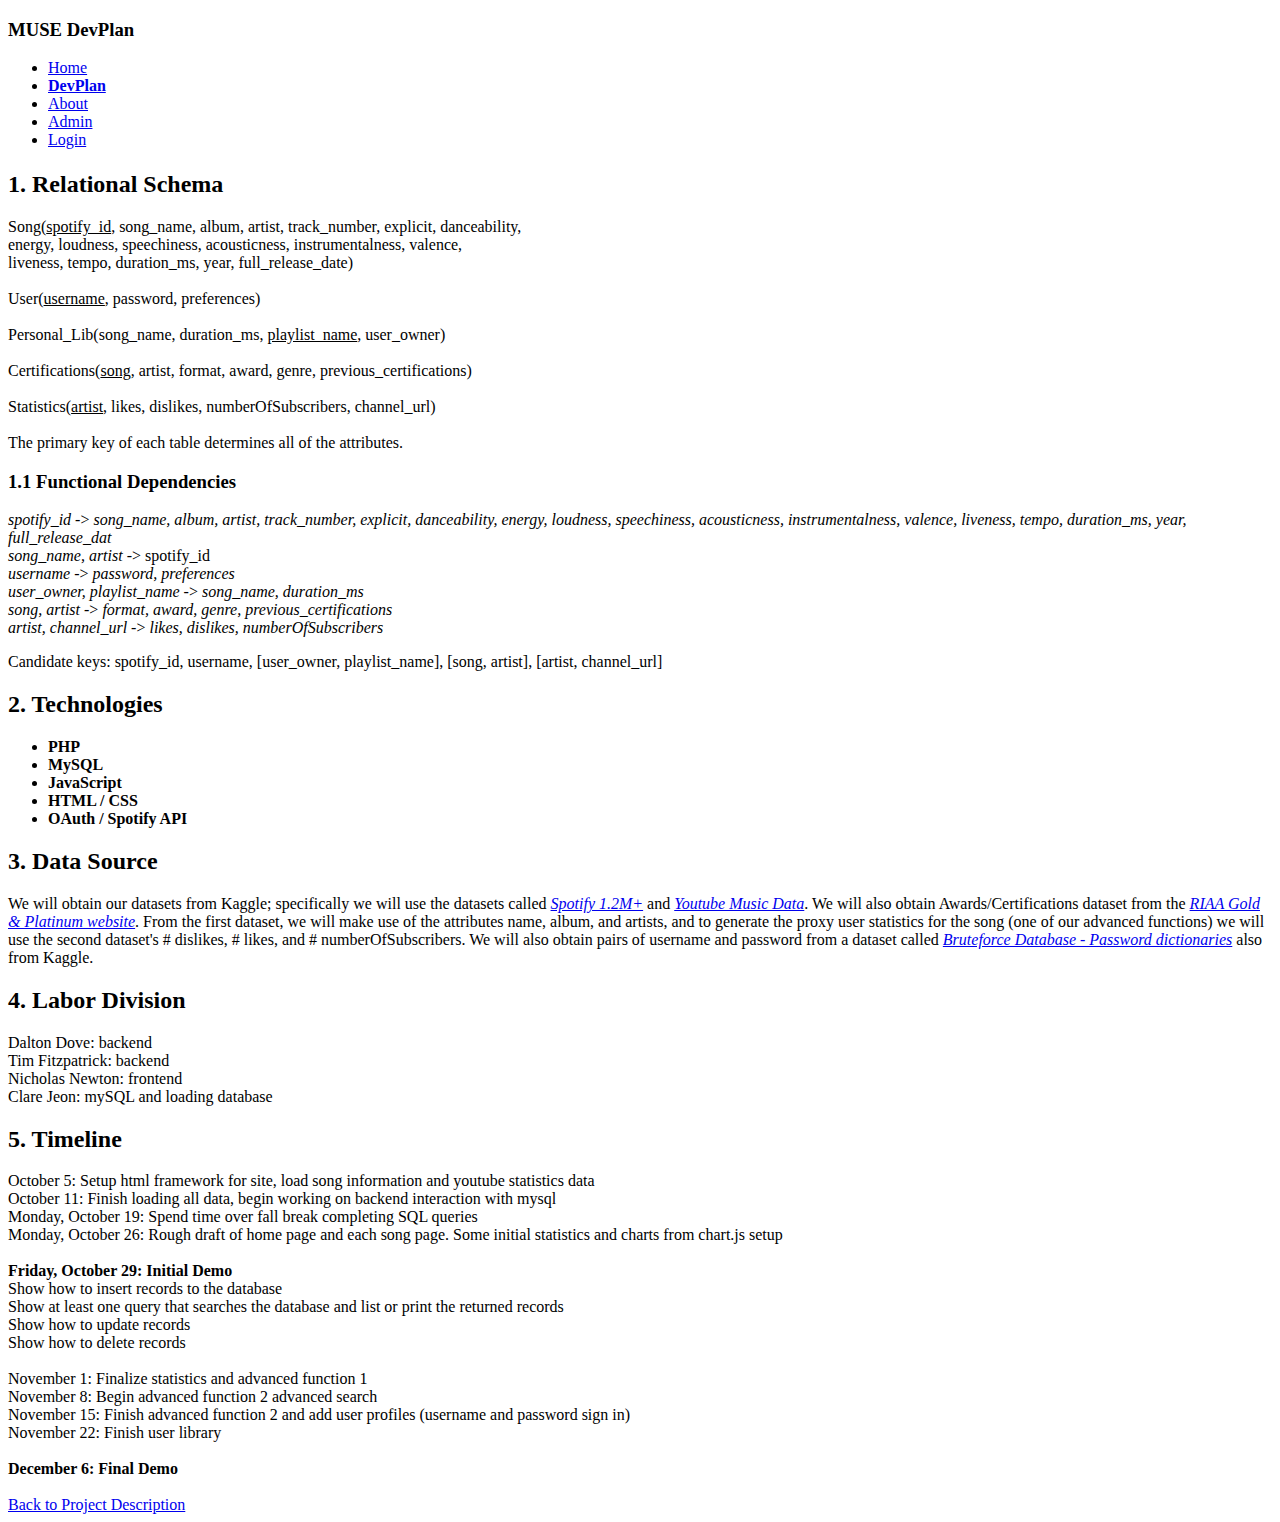
==== muse/devplan.html @ fe22442d "changed redirects and sql login" ====
<!DOCTYPE html>
<html>

<head>
  <link rel="icon" href="bkgs/M_logo.png" type="image/icon type">
  <meta charset="utf-8">
  <meta http-equiv="X-UA-Compatible" content="IE=edge">
  <meta name="viewport" content="width=device-width, initial-scale=1">
  <title>Muse DevPlan</title>
  <link rel="stylesheet" href="css/sty.css">
  <link href="https://cdn.jsdelivr.net/npm/bootstrap@5.1.1/dist/css/bootstrap.min.css" rel="stylesheet"
    integrity="sha384-F3w7mX95PdgyTmZZMECAngseQB83DfGTowi0iMjiWaeVhAn4FJkqJByhZMI3AhiU" crossorigin="anonymous">
</head>

<body class="bkg_im">
  <header>
    <div class="container_h">
      <h3 class="logo">MUSE DevPlan</h3>

      <nav>
        <ul>
          <li><a href="http://local.muse">Home</a></li>
          <li><a style="font-weight:bold" href="http://local.muse/devplan.html">DevPlan</a></li>
          <li><a href="http://local.muse/project.html">About</a></li>
          <li><a href="http://local.muse/login.php">Admin</a></li>
          <li><a href="http://local.muse/oauth.php">Login</a></li>

        </ul>
      </nav>
    </div>
  </header>

  <h1></h1>
  <div style="font-weight: normal;">
    <h2> 1. Relational Schema </h2>
    <div>Song(<u>spotify_id</u>, song_name, album, artist, track_number, explicit, danceability,<br>
      energy, loudness, speechiness, acousticness, instrumentalness, valence,<br>
      liveness, tempo, duration_ms, year, full_release_date)
      <br>
      <br>
      User(<u>username</u>, password, preferences)
      <br>
      <br>
      Personal_Lib(song_name, duration_ms, <u>playlist_name</u>, user_owner)
      <br>
      <br>
      Certifications(<u>song</u>, artist, format, award, genre, previous_certifications)
      <br>
      <br>
      Statistics(<u>artist</u>, likes, dislikes, numberOfSubscribers, channel_url)
      <br>
      <br>
      The primary key of each table determines all of the attributes.
    </div>
  </div>
  <h3>1.1 Functional Dependencies</h3>
  <li><em>spotify_id</em> -> <em>song_name, album, artist, track_number, explicit, danceability, energy, loudness,
      speechiness, acousticness, instrumentalness, valence, liveness, tempo, duration_ms, year, full_release_dat</em>
  </li>
  <li><em>song_name, artist</em> -> spotify_id</li>
  <li><em>username</em> -> <em>password, preferences</em></li>
  <li><em>user_owner, playlist_name</em> -> <em>song_name, duration_ms</em></li>
  <li><em>song, artist</em> -> <em>format, award, genre, previous_certifications</em></li>
  <li><em>artist, channel_url</em> -> <em>likes, dislikes, numberOfSubscribers</em></li>
  <p>Candidate keys: spotify_id, username, [user_owner, playlist_name], [song, artist], [artist, channel_url]</p>
  <h2> 2. Technologies </h2>
  <ul>
    <li><b>PHP</b></li>
    <li><b>MySQL</b></li>
    <li><b>JavaScript</b></li>
    <li><b>HTML / CSS</b></li>
    <li><b>OAuth / Spotify API</b></li>
  </ul>

  <h2> 3. Data Source </h2>
  <div style="font-weight:normal;">We will obtain our datasets from Kaggle; specifically we will use the datasets called
    <em><a href="https://www.kaggle.com/rodolfofigueroa/spotify-12m-songs">Spotify 1.2M+</a></em> and <em><a
        href="https://www.kaggle.com/yashtiwari1906/youtube-music-data">Youtube Music Data</a></em>. We will also obtain
    Awards/Certifications dataset from the <em><a href="https://www.riaa.com/gold-platinum/">RIAA Gold & Platinum
        website</a></em>. From the first dataset, we will make use of the attributes name, album, and artists, and to
    generate the proxy user statistics for the song (one of our advanced functions) we will use the second dataset's #
    dislikes, # likes, and # numberOfSubscribers. We will also obtain pairs of username and password from a dataset
    called <em><a href="https://www.kaggle.com/taranvee/bruteforce-database-password-dictionaries">Bruteforce Database -
        Password dictionaries</a></em> also from Kaggle.</div>
  <h2> 4. Labor Division </h2>
  <div style="font-weight: normal;">
    Dalton Dove: backend
    <br>
    Tim Fitzpatrick: backend
    <br>
    Nicholas Newton: frontend
    <br>
    Clare Jeon: mySQL and loading database
  </div>

  <h2> 5. Timeline </h2>
  <div style="font-weight: normal">
    October 5: Setup html framework for site, load song information and youtube statistics data
    <br>
    October 11: Finish loading all data, begin working on backend interaction with mysql
    <br>
    Monday, October 19: Spend time over fall break completing SQL queries
    <br>
    Monday, October 26: Rough draft of home page and each song page. Some initial statistics and charts from chart.js
    setup
    <br>
    <br>
    <b>Friday, October 29: Initial Demo</b>
    <br>
    Show how to insert records to the database
    <br>
    Show at least one query that searches the database and list or print the returned records
    <br>
    Show how to update records
    <br>
    Show how to delete records
    <br>
    <br>
    November 1: Finalize statistics and advanced function 1
    <br>
    November 8: Begin advanced function 2 advanced search
    <br>
    November 15: Finish advanced function 2 and add user profiles (username and password sign in)
    <br>
    November 22: Finish user library
    <br>
    <br>
    <b>December 6: Final Demo </b>
  </div>

  <div><br><a href="http://db.cse.nd.edu/cse30246/muse/project.html">Back to Project Description</a></div>
</body>

</html>
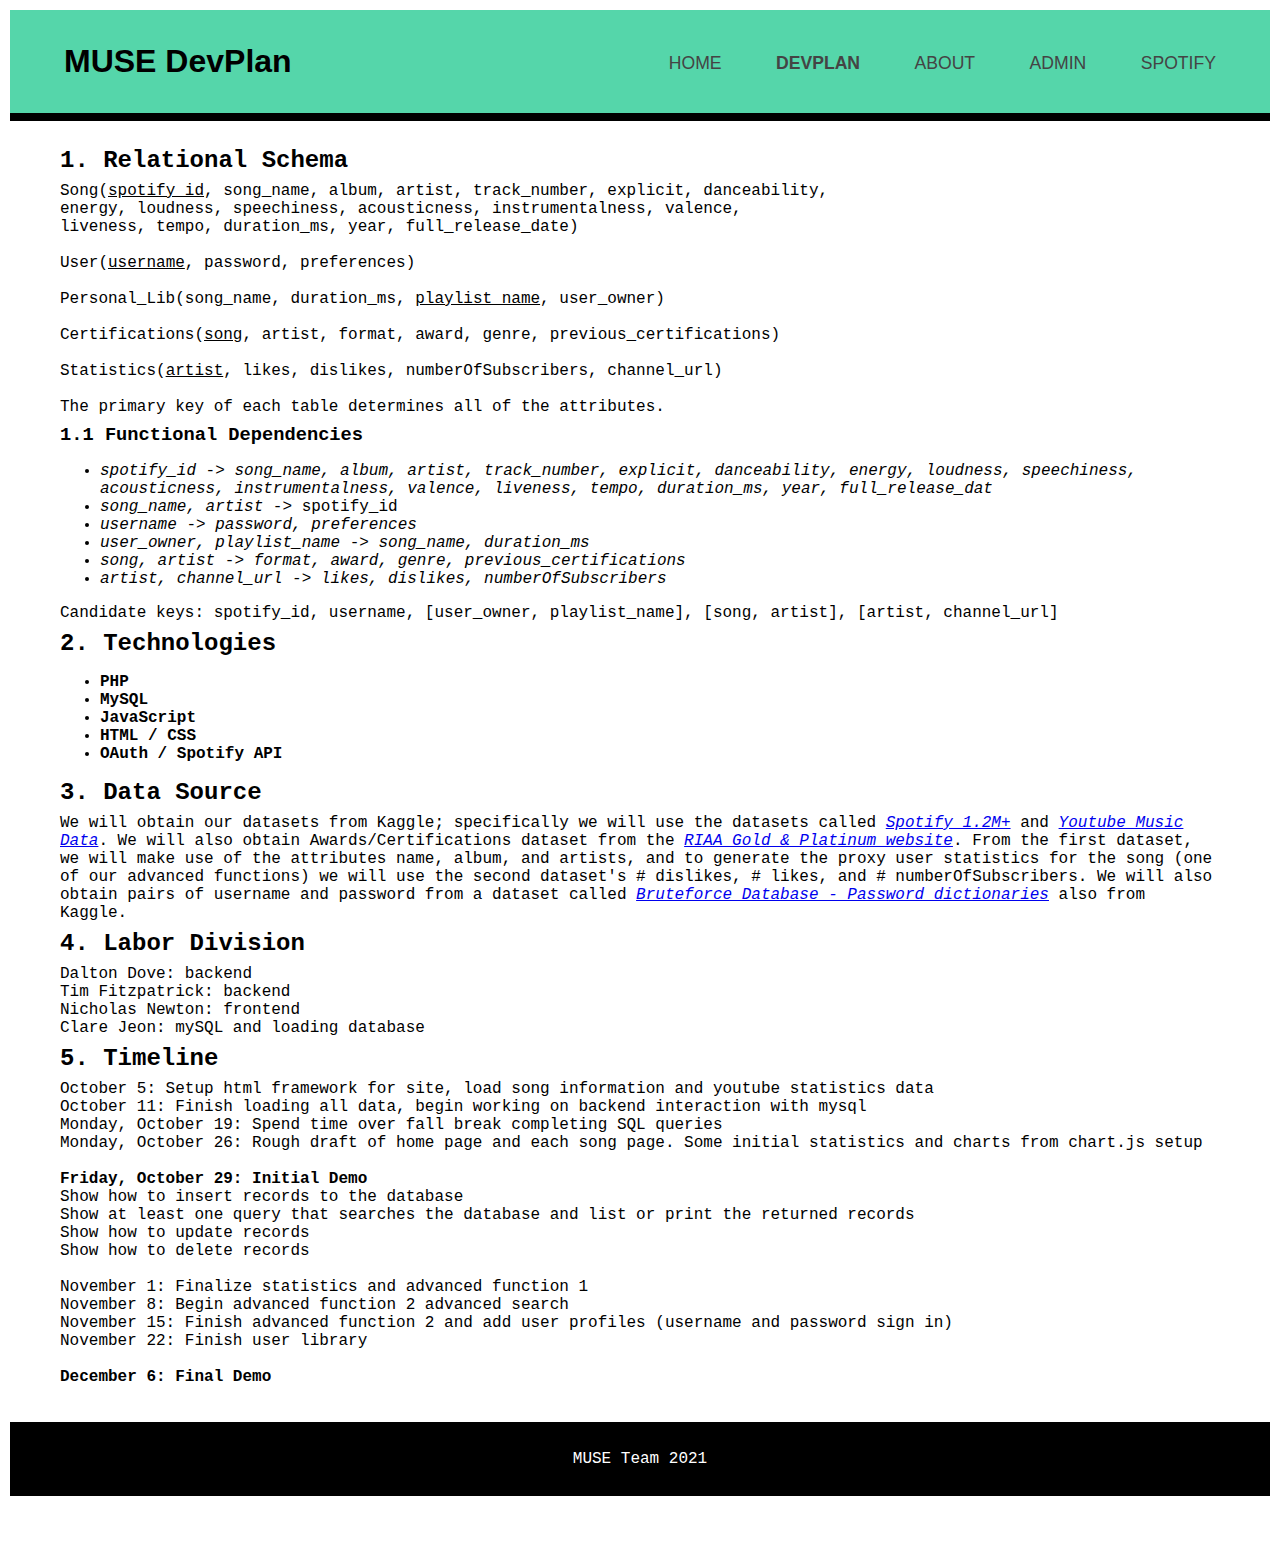
==== commit 7845f089: "." ====
--- a/muse/devplan.html
+++ b/muse/devplan.html
@@ -6,129 +6,140 @@
   <meta charset="utf-8">
   <meta http-equiv="X-UA-Compatible" content="IE=edge">
   <meta name="viewport" content="width=device-width, initial-scale=1">
-  <title>Muse DevPlan</title>
-  <link rel="stylesheet" href="css/sty.css">
-  <link href="https://cdn.jsdelivr.net/npm/bootstrap@5.1.1/dist/css/bootstrap.min.css" rel="stylesheet"
-    integrity="sha384-F3w7mX95PdgyTmZZMECAngseQB83DfGTowi0iMjiWaeVhAn4FJkqJByhZMI3AhiU" crossorigin="anonymous">
+  <title>MUSE DevPlan</title>
+  <link rel="stylesheet" href="css/style.css">
 </head>
 
-<body class="bkg_im">
+<body>
   <header>
-    <div class="container_h">
-      <h3 class="logo">MUSE DevPlan</h3>
-
+    <div class="container-h">
+      <h1 class="logo">MUSE DevPlan</h1>
       <nav>
         <ul>
-          <li><a href="http://local.muse">Home</a></li>
+          <li><a href="http://local.muse/">Home</a></li>
           <li><a style="font-weight:bold" href="http://local.muse/devplan.html">DevPlan</a></li>
           <li><a href="http://local.muse/project.html">About</a></li>
           <li><a href="http://local.muse/login.php">Admin</a></li>
-          <li><a href="http://local.muse/oauth.php">Login</a></li>
-
+          <li><a href="http://local.muse/oauth.php">Spotify</a></li>
         </ul>
       </nav>
     </div>
+    <div class="black-line"></div>
   </header>
 
-  <h1></h1>
-  <div style="font-weight: normal;">
-    <h2> 1. Relational Schema </h2>
-    <div>Song(<u>spotify_id</u>, song_name, album, artist, track_number, explicit, danceability,<br>
-      energy, loudness, speechiness, acousticness, instrumentalness, valence,<br>
-      liveness, tempo, duration_ms, year, full_release_date)
-      <br>
-      <br>
-      User(<u>username</u>, password, preferences)
-      <br>
-      <br>
-      Personal_Lib(song_name, duration_ms, <u>playlist_name</u>, user_owner)
-      <br>
-      <br>
-      Certifications(<u>song</u>, artist, format, award, genre, previous_certifications)
-      <br>
-      <br>
-      Statistics(<u>artist</u>, likes, dislikes, numberOfSubscribers, channel_url)
-      <br>
-      <br>
-      The primary key of each table determines all of the attributes.
+  <br />
+
+  <div style="margin:0 50px">
+    <div>
+      <h2> 1. Relational Schema </h2>
+      <div>Song(<u>spotify_id</u>, song_name, album, artist, track_number, explicit, danceability,<br />
+        energy, loudness, speechiness, acousticness, instrumentalness, valence,<br />
+        liveness, tempo, duration_ms, year, full_release_date)
+        <br />
+        <br />
+        User(<u>username</u>, password, preferences)
+        <br />
+        <br />
+        Personal_Lib(song_name, duration_ms, <u>playlist_name</u>, user_owner)
+        <br />
+        <br />
+        Certifications(<u>song</u>, artist, format, award, genre, previous_certifications)
+        <br />
+        <br />
+        Statistics(<u>artist</u>, likes, dislikes, numberOfSubscribers, channel_url)
+        <br />
+        <br />
+        The primary key of each table determines all of the attributes.
+      </div>
+    </div>
+    <h3>1.1 Functional Dependencies</h3>
+    <ul>
+      <li><em>spotify_id</em> -> <em>song_name, album, artist, track_number, explicit, danceability, energy, loudness,
+          speechiness, acousticness, instrumentalness, valence, liveness, tempo, duration_ms, year,
+          full_release_dat</em>
+      </li>
+      <li><em>song_name, artist</em> -> spotify_id</li>
+      <li><em>username</em> -> <em>password, preferences</em></li>
+      <li><em>user_owner, playlist_name</em> -> <em>song_name, duration_ms</em></li>
+      <li><em>song, artist</em> -> <em>format, award, genre, previous_certifications</em></li>
+      <li><em>artist, channel_url</em> -> <em>likes, dislikes, numberOfSubscribers</em></li>
+    </ul>
+    <p>Candidate keys: spotify_id, username, [user_owner, playlist_name], [song, artist], [artist, channel_url]</p>
+    <h2> 2. Technologies </h2>
+    <ul>
+      <li><b>PHP</b></li>
+      <li><b>MySQL</b></li>
+      <li><b>JavaScript</b></li>
+      <li><b>HTML / CSS</b></li>
+      <li><b>OAuth / Spotify API</b></li>
+    </ul>
+
+    <h2> 3. Data Source </h2>
+    <div>We will obtain our datasets from Kaggle; specifically we will use the datasets called
+      <em><a href="https://www.kaggle.com/rodolfofigueroa/spotify-12m-songs">Spotify 1.2M+</a></em> and <em><a
+          href="https://www.kaggle.com/yashtiwari1906/youtube-music-data">Youtube Music Data</a></em>. We will also
+      obtain
+      Awards/Certifications dataset from the <em><a href="https://www.riaa.com/gold-platinum/">RIAA Gold & Platinum
+          website</a></em>. From the first dataset, we will make use of the attributes name, album, and artists, and to
+      generate the proxy user statistics for the song (one of our advanced functions) we will use the second dataset's #
+      dislikes, # likes, and # numberOfSubscribers. We will also obtain pairs of username and password from a dataset
+      called <em><a href="https://www.kaggle.com/taranvee/bruteforce-database-password-dictionaries">Bruteforce Database
+          -
+          Password dictionaries</a></em> also from Kaggle.
+    </div>
+    <h2> 4. Labor Division </h2>
+    <div>
+      Dalton Dove: backend
+      <br />
+      Tim Fitzpatrick: backend
+      <br />
+      Nicholas Newton: frontend
+      <br />
+      Clare Jeon: mySQL and loading database
+    </div>
+
+    <h2> 5. Timeline </h2>
+    <div>
+      October 5: Setup html framework for site, load song information and youtube statistics data
+      <br />
+      October 11: Finish loading all data, begin working on backend interaction with mysql
+      <br />
+      Monday, October 19: Spend time over fall break completing SQL queries
+      <br />
+      Monday, October 26: Rough draft of home page and each song page. Some initial statistics and charts from chart.js
+      setup
+      <br />
+      <br />
+      <b>Friday, October 29: Initial Demo</b>
+      <br />
+      Show how to insert records to the database
+      <br />
+      Show at least one query that searches the database and list or print the returned records
+      <br />
+      Show how to update records
+      <br />
+      Show how to delete records
+      <br />
+      <br />
+      November 1: Finalize statistics and advanced function 1
+      <br />
+      November 8: Begin advanced function 2 advanced search
+      <br />
+      November 15: Finish advanced function 2 and add user profiles (username and password sign in)
+      <br />
+      November 22: Finish user library
+      <br />
+      <br />
+      <b>December 6: Final Demo </b>
     </div>
   </div>
-  <h3>1.1 Functional Dependencies</h3>
-  <li><em>spotify_id</em> -> <em>song_name, album, artist, track_number, explicit, danceability, energy, loudness,
-      speechiness, acousticness, instrumentalness, valence, liveness, tempo, duration_ms, year, full_release_dat</em>
-  </li>
-  <li><em>song_name, artist</em> -> spotify_id</li>
-  <li><em>username</em> -> <em>password, preferences</em></li>
-  <li><em>user_owner, playlist_name</em> -> <em>song_name, duration_ms</em></li>
-  <li><em>song, artist</em> -> <em>format, award, genre, previous_certifications</em></li>
-  <li><em>artist, channel_url</em> -> <em>likes, dislikes, numberOfSubscribers</em></li>
-  <p>Candidate keys: spotify_id, username, [user_owner, playlist_name], [song, artist], [artist, channel_url]</p>
-  <h2> 2. Technologies </h2>
-  <ul>
-    <li><b>PHP</b></li>
-    <li><b>MySQL</b></li>
-    <li><b>JavaScript</b></li>
-    <li><b>HTML / CSS</b></li>
-    <li><b>OAuth / Spotify API</b></li>
-  </ul>
 
-  <h2> 3. Data Source </h2>
-  <div style="font-weight:normal;">We will obtain our datasets from Kaggle; specifically we will use the datasets called
-    <em><a href="https://www.kaggle.com/rodolfofigueroa/spotify-12m-songs">Spotify 1.2M+</a></em> and <em><a
-        href="https://www.kaggle.com/yashtiwari1906/youtube-music-data">Youtube Music Data</a></em>. We will also obtain
-    Awards/Certifications dataset from the <em><a href="https://www.riaa.com/gold-platinum/">RIAA Gold & Platinum
-        website</a></em>. From the first dataset, we will make use of the attributes name, album, and artists, and to
-    generate the proxy user statistics for the song (one of our advanced functions) we will use the second dataset's #
-    dislikes, # likes, and # numberOfSubscribers. We will also obtain pairs of username and password from a dataset
-    called <em><a href="https://www.kaggle.com/taranvee/bruteforce-database-password-dictionaries">Bruteforce Database -
-        Password dictionaries</a></em> also from Kaggle.</div>
-  <h2> 4. Labor Division </h2>
-  <div style="font-weight: normal;">
-    Dalton Dove: backend
-    <br>
-    Tim Fitzpatrick: backend
-    <br>
-    Nicholas Newton: frontend
-    <br>
-    Clare Jeon: mySQL and loading database
+  <br />
+  <br />
+
+  <div class="footer">
+    <p>MUSE Team 2021</p>
   </div>
-
-  <h2> 5. Timeline </h2>
-  <div style="font-weight: normal">
-    October 5: Setup html framework for site, load song information and youtube statistics data
-    <br>
-    October 11: Finish loading all data, begin working on backend interaction with mysql
-    <br>
-    Monday, October 19: Spend time over fall break completing SQL queries
-    <br>
-    Monday, October 26: Rough draft of home page and each song page. Some initial statistics and charts from chart.js
-    setup
-    <br>
-    <br>
-    <b>Friday, October 29: Initial Demo</b>
-    <br>
-    Show how to insert records to the database
-    <br>
-    Show at least one query that searches the database and list or print the returned records
-    <br>
-    Show how to update records
-    <br>
-    Show how to delete records
-    <br>
-    <br>
-    November 1: Finalize statistics and advanced function 1
-    <br>
-    November 8: Begin advanced function 2 advanced search
-    <br>
-    November 15: Finish advanced function 2 and add user profiles (username and password sign in)
-    <br>
-    November 22: Finish user library
-    <br>
-    <br>
-    <b>December 6: Final Demo </b>
-  </div>
-
-  <div><br><a href="http://db.cse.nd.edu/cse30246/muse/project.html">Back to Project Description</a></div>
 </body>
 
 </html>--- a/muse/css/style.css
+++ b/muse/css/style.css
@@ -0,0 +1,273 @@
+html {
+  box-sizing: border-box;
+}
+
+h1,
+h2,
+h3,
+h4,
+h5,
+p {
+  margin: 8px 0;
+}
+
+/* General styles (shared) */
+@import url("https://fonts.googleapis.com/css?family=Work+Sans:400,600");
+body {
+  height: 100%;
+  margin: 10px;
+  background-color: white;
+  font-family: "Work Sans", monospace;
+}
+
+.input-text-field,
+.dropdown-field {
+  width: 100%;
+  padding: 12px;
+  margin: 8px 0;
+  border: 1px solid #ccc;
+  border-radius: 4px;
+  box-sizing: border-box;
+}
+
+.button {
+  border: 1px solid #005c29;
+  border-radius: 4px;
+  color: #005c29;
+  background-color: white;
+  transition: all ease-in-out 250ms;
+  font-family: "Work Sans", monospace;
+}
+
+.button:hover {
+  color: white;
+  background-color: #005c29;
+  cursor: pointer;
+  transition: all ease-in-out 250ms;
+}
+
+.standard-button {
+  padding: 12px 20px;
+  margin: 8px 0;
+}
+
+.standard-button-2 {
+  padding: 12px 20px;
+  margin: 8px;
+}
+
+.big-button {
+  padding: 24px 40px;
+  margin: 8px 0;
+  font-size: 130%;
+}
+
+.big-button-2 {
+  padding: 24px 40px;
+  margin: 8px;
+  font-size: 130%;
+}
+
+.center-content-row {
+  display: flex;
+  align-content: center;
+  justify-content: center;
+}
+
+.center-content-col {
+  padding-top: 20px;
+  display: flex;
+  flex-direction: column;
+  text-align: center;
+}
+
+/* Header (shared) */
+header {
+  background-color: #55d6aa;
+  font-family: "Work Sans", sans-serif;
+}
+
+.container-h {
+  width: 90vw;
+  height: 7vh;
+  padding: 20px 20px;
+  margin: 0 auto;
+  display: flex;
+  justify-content: space-between;
+}
+
+.logo {
+  margin: auto 0;
+  float: left;
+  color: black;
+}
+
+nav {
+  margin: auto 0;
+  float: right;
+}
+
+nav ul {
+  padding: 0;
+  list-style: none;
+}
+
+nav li {
+  margin-left: 50px;
+  display: inline-block;
+  position: relative;
+  font-size: 110%;
+}
+
+nav a {
+  display: block;
+  color: #444;
+  text-decoration: none;
+  text-transform: uppercase;
+}
+
+nav a:hover {
+  color: orange;
+}
+
+nav a::before {
+  width: 0%;
+  display: block;
+  content: "";
+  height: 3px;
+  background-color: #444;
+  transition: all ease-in-out 250ms;
+}
+
+nav a:hover::before {
+  width: 100%;
+}
+
+.black-line {
+  width: 100%;
+  height: 8px;
+  background-color: black;
+}
+
+/* Footer (shared) */
+.footer {
+  padding: 20px;
+  background-color: black;
+  color: white;
+  text-align: center;
+}
+
+/* Query Database (index.php and demo.php) */
+.search-container {
+  text-align: left;
+}
+
+.search-form-container {
+  display: flex;
+}
+
+.search-input-text {
+  margin-right: 10px;
+}
+
+/* Spotify OAuth */
+.spotify-login-container {
+  text-align: center;
+}
+
+/* Admin Login */
+.admin-login-container {
+  height: 100%;
+  margin: 0 100px;
+  padding: 30px 45px;
+  display: flex;
+  border-radius: 10px;
+  background-color: #ededed;
+}
+
+.al-col {
+  width: 50%;
+  flex: 0 0 auto;
+}
+
+.al-form-container {
+  border-top-left-radius: 5px;
+  border-bottom-left-radius: 5px;
+  background-color: white;
+}
+
+.al-form-padding {
+  padding: 70px;
+}
+
+.al-form-h {
+  margin-bottom: 50px;
+  text-align: center;
+}
+
+.al-form-body {
+  margin-bottom: 6px;
+}
+
+.al-form-submit {
+  text-align: center;
+}
+
+.al-message-container {
+  border-top-right-radius: 5px;
+  border-bottom-right-radius: 5px;
+  background: linear-gradient(to right, #6efac8, #5df4bb, #31e799, #05df85);
+}
+
+/* Song Display */
+.song-container {
+  margin: 0 100px;
+}
+
+.song-h {
+  display: flex;
+  justify-content: space-between;
+}
+
+.song-h > h1 {
+  text-decoration: underline;
+}
+
+.song-body-container {
+  width: 100%;
+  display: grid;
+  grid-template-columns: calc(50% - 5px) calc(50% - 5px);
+  grid-template-rows: auto auto;
+  grid-column-gap: 10px;
+  grid-row-gap: 10px;
+}
+
+.sb-box {
+  background-color: #ededed;
+  padding: 30px 45px;
+  border-radius: 10px;
+}
+
+/* Song Dropdown */
+.sb-dropdown-h {
+  display: flex;
+  justify-content: space-between;
+}
+
+.sb-dropdown-h > label {
+  margin: 8px 0 auto 0;
+  font-size: 150%;
+}
+
+/* Song Options */
+
+.sb-options-h {
+  padding-top: 100px;
+  display: flex;
+  flex-direction: column;
+  text-align: center;
+}
+
+.visual-container {
+  margin: 50px 0;
+}
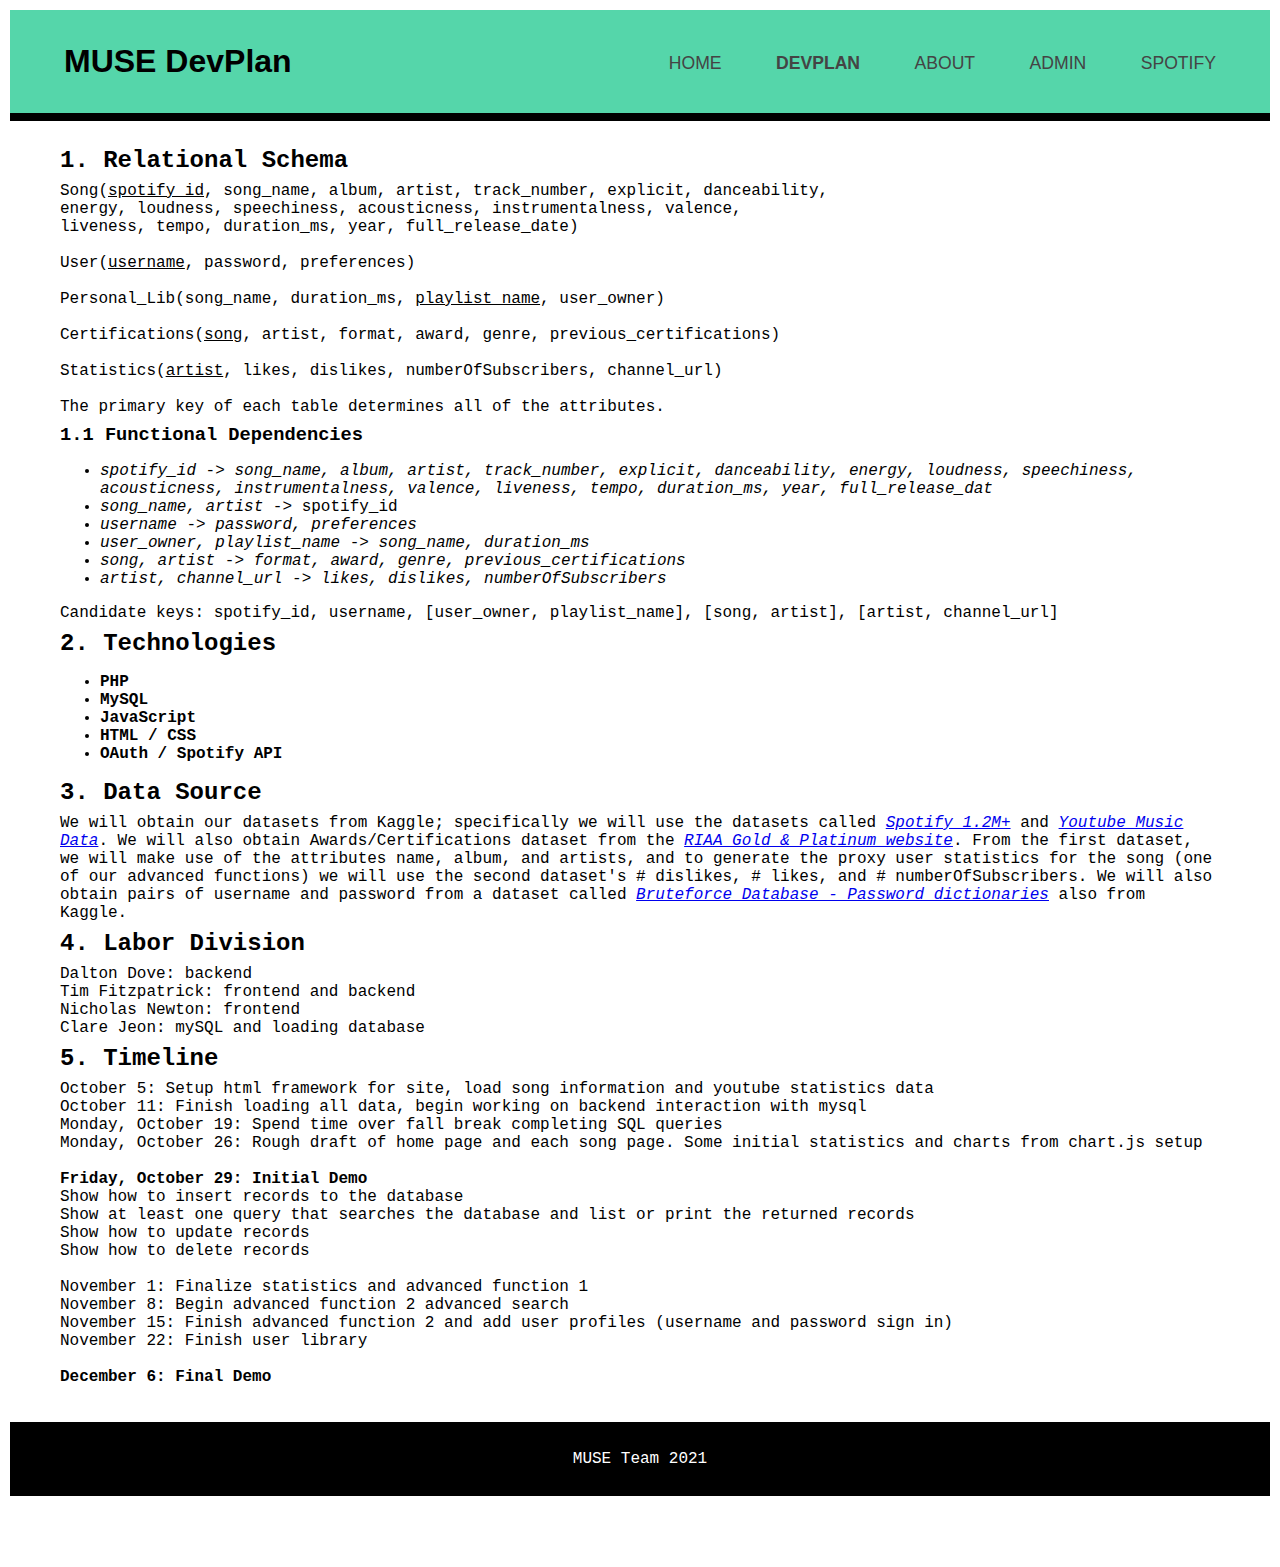
==== commit 288f06a3: "change devplan" ====
--- a/muse/devplan.html
+++ b/muse/devplan.html
@@ -2,7 +2,7 @@
 <html>
 
 <head>
-  <link rel="icon" href="bkgs/M_logo.png" type="image/icon type">
+  <link rel="icon" href="imgs/M_logo.png" type="image/icon type">
   <meta charset="utf-8">
   <meta http-equiv="X-UA-Compatible" content="IE=edge">
   <meta name="viewport" content="width=device-width, initial-scale=1">
@@ -91,7 +91,7 @@
     <div>
       Dalton Dove: backend
       <br />
-      Tim Fitzpatrick: backend
+      Tim Fitzpatrick: frontend and backend
       <br />
       Nicholas Newton: frontend
       <br />
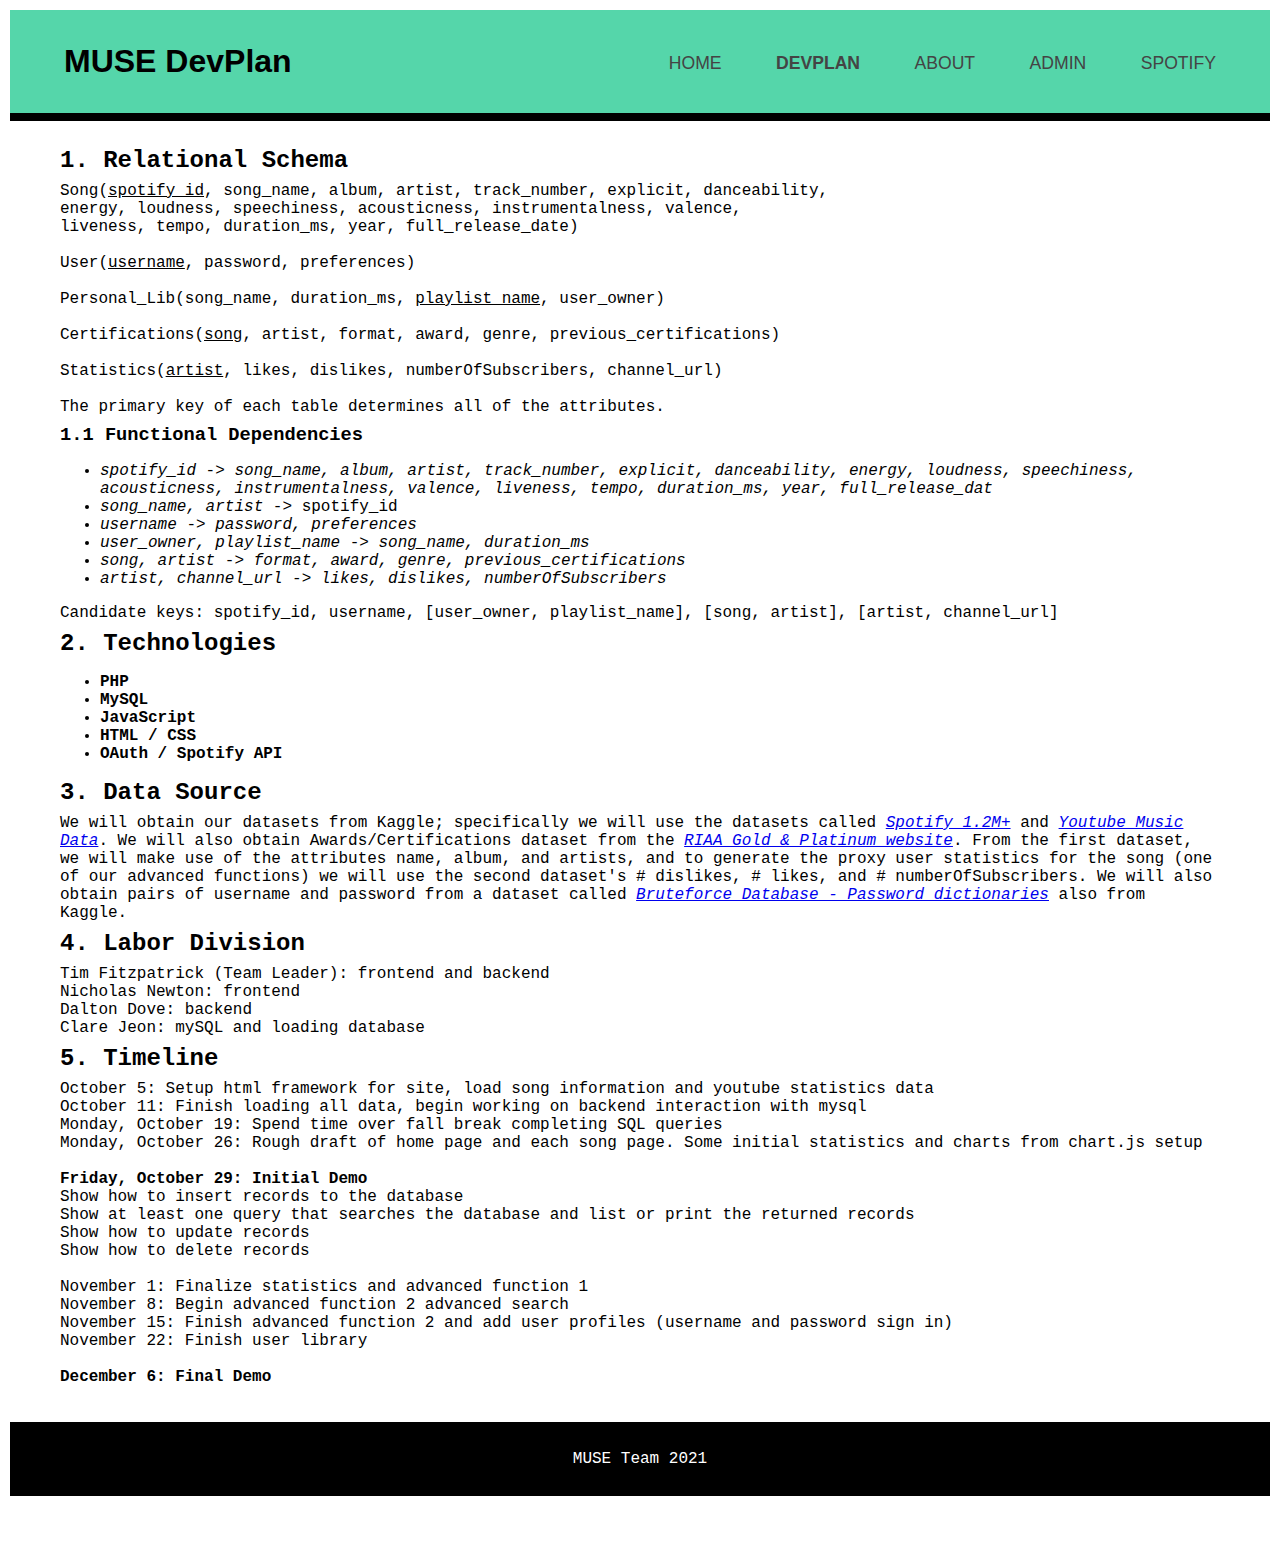
==== commit f3e8c88d: "devplan final" ====
--- a/muse/devplan.html
+++ b/muse/devplan.html
@@ -89,11 +89,11 @@
     </div>
     <h2> 4. Labor Division </h2>
     <div>
-      Dalton Dove: backend
-      <br />
-      Tim Fitzpatrick: frontend and backend
+      Tim Fitzpatrick (Team Leader): frontend and backend
       <br />
       Nicholas Newton: frontend
+      <br />
+      Dalton Dove: backend
       <br />
       Clare Jeon: mySQL and loading database
     </div>
